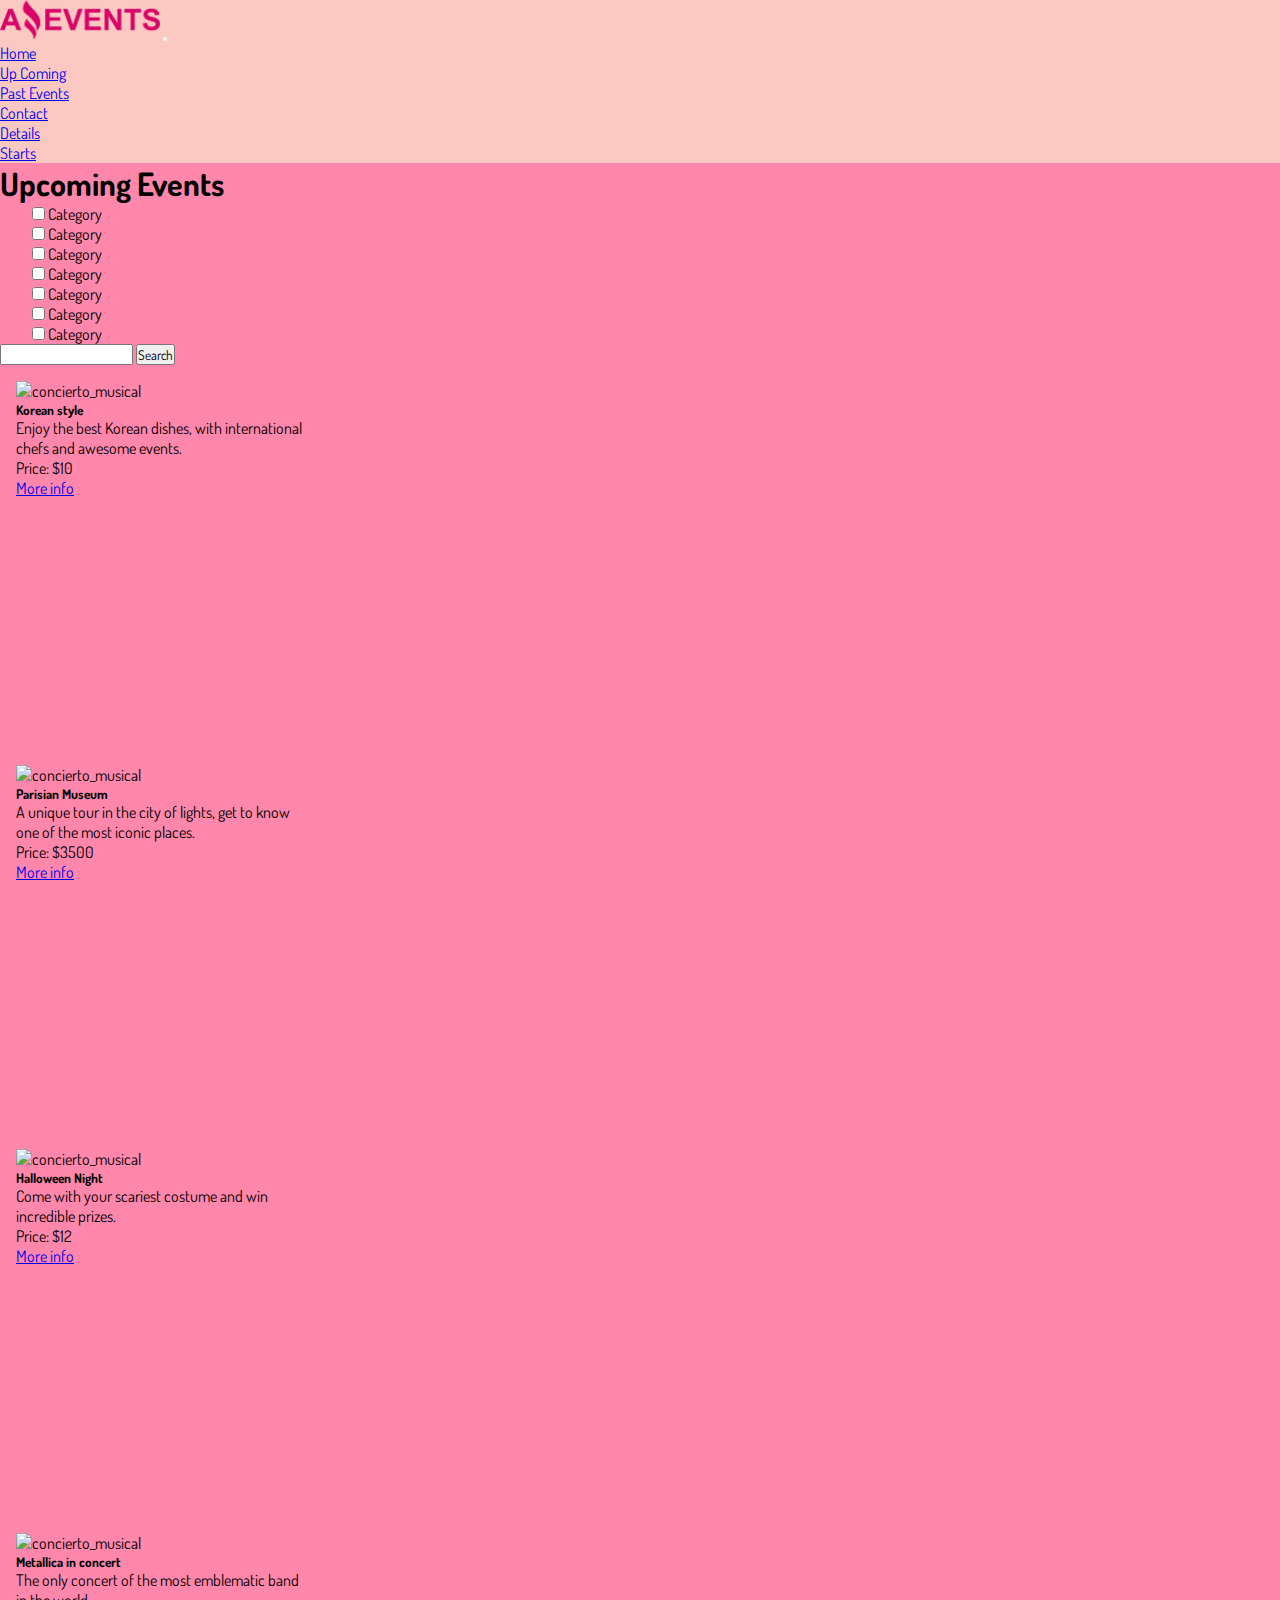
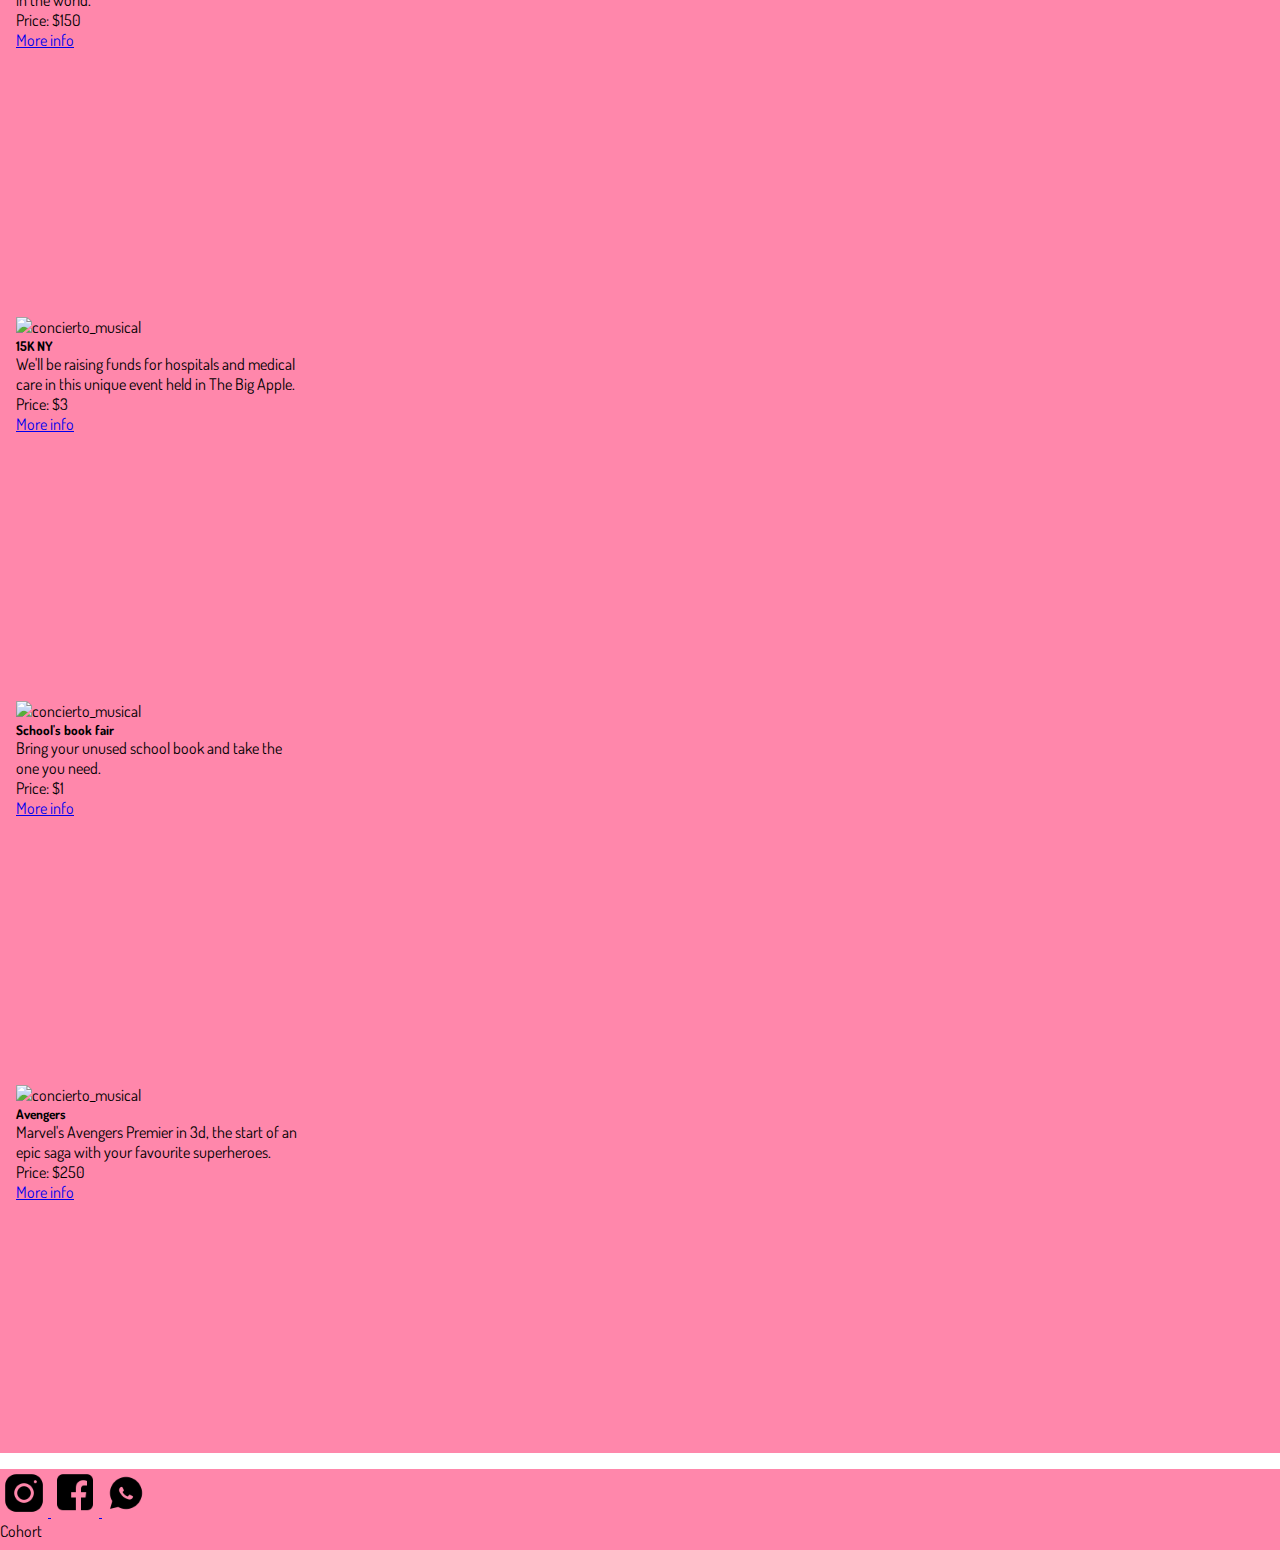
==== comingevent.html @ 0f0c8022 "primer cambio de la task2" ====
<!DOCTYPE html>
<html lang="en">

<head>
    <meta charset="UTF-8">
    <meta http-equiv="X-UA-Compatible" content="IE=edge">
    <meta name="viewport" content="width=device-width, initial-scale=1.0">
    <title>Coming Events</title>
    <link rel="shortcut icon" href="./Recursos Amazing Events/Logo Amazing Events.png" type="image/x-icon">
    <link rel="stylesheet" href="./style.css">
    <link href="https://cdn.jsdelivr.net/npm/bootstrap@5.2.3/dist/css/bootstrap.min.css" rel="stylesheet"
        integrity="sha384-rbsA2VBKQhggwzxH7pPCaAqO46MgnOM80zW1RWuH61DGLwZJEdK2Kadq2F9CUG65" crossorigin="anonymous">
    <link rel="preconnect" href="https://fonts.googleapis.com">
    <link rel="preconnect" href="https://fonts.gstatic.com" crossorigin>
    <link href="https://fonts.googleapis.com/css2?family=Dosis&display=swap" rel="stylesheet">
</head>

<body>
    <!-- heder -->
    <header class="color">
        <nav class="navbar navbar-expand-lg bg-light">
            <div class="container-fluid">
                <a class="navbar-brand" href="#"><img src="./Recursos Amazing Events/Logo Amazing Events.png"
                        alt="logo"></a>
                <button class="navbar-toggler" type="button" data-bs-toggle="collapse"
                    data-bs-target="#navbarNavDropdown" aria-controls="navbarNavDropdown" aria-expanded="false"
                    aria-label="Toggle navigation">
                    <span class="navbar-toggler-icon"></span>
                </button>
                <div class="collapse navbar-collapse" id="navbarNavDropdown">
                    <ul class="navbar-nav">
                        <li class="nav-item">
                            <a class="nav-link active" aria-current="page" href="./index.html">Home</a>
                        </li>
                        <li class="nav-item">
                            <a class="nav-link" href="#">Up Coming</a>
                        </li>
                        <li class="nav-item">
                            <a class="nav-link" href="./pastevents.html">Past Events</a>
                        </li>
                        <li class="nav-item">
                            <a class="nav-link" href="./contact.html">Contact</a>
                        </li>
                        <li class="nav-item">
                            <a class="nav-link" href="./details.html">Details</a>
                        </li>
                        <li class="nav-item">
                            <a class="nav-link" href="./starts.html">Starts</a>
                        </li>
                        <!-- <li class="nav-item dropdown">
                  <a class="nav-link dropdown-toggle" href="#" role="button" data-bs-toggle="dropdown"
                    aria-expanded="false">
                    Dropdown link
                  </a>
                  <ul class="dropdown-menu">
                    <li><a class="dropdown-item" href="#">Action</a></li>
                    <li><a class="dropdown-item" href="#">Another action</a></li>
                    <li><a class="dropdown-item" href="#">Something else here</a></li>
                  </ul>
                </li> -->
                    </ul>
                </div>
            </div>
        </nav>
    </header>
    <main>
        <!-- carrusel -->
        <div class="w-100">
            <div id="carouselPage" class="carousel slide">
                <div class="carousel-inner">
                    <section class="carousel-item active">
                        <h1 class="d-flex justify-content-center align-items-center">Upcoming Events </h1>
                    </section>
                </div>
                <span class="carousel-control-prev" role="button" data-bs-target="#carouselPage">
                    <a href="./index.html">
                        <span class="carousel-control-prev-icon" aria-hidden="true"></span>
                    </a>
                </span>
                <span class="carousel-control-next" data-bs-target="#carouselPage">
                    <a href="./pastevents.html"><span class="carousel-control-next-icon" aria-hidden="true"></span>
                    </a>
                </span>
            </div>
        </div>
        <!-- checks -->
        <div class="d-flex align-items-center justify-content-around">
            <div class="form-check d-flex flex-column flex-md-row column-gap-5 ms-4">
                <div class="category">
                    <input class="form-check-input" type="checkbox" value="" id="checkbox_categories">
                    <label class="form-check-label" for="checkbox_categories">Category</label>
                </div>
                <div class="category">
                    <input class="form-check-input" type="checkbox" value="" id="checkbox_categories2">
                    <label class="form-check-label" for="checkbox_categories2">Category</label>
                </div>
                <div class="category">
                    <input class="form-check-input" type="checkbox" value="" id="checkbox_categories3">
                    <label class="form-check-label" for="checkbox_categories3">Category</label>
                </div>
                <div class="category">
                    <input class="form-check-input" type="checkbox" value="" id="checkbox_categories4">
                    <label class="form-check-label" for="checkbox_categories4">Category</label>
                </div>
                <div class="category">
                    <input class="form-check-input" type="checkbox" value="" id="checkbox_categories4">
                    <label class="form-check-label" for="checkbox_categories4">Category</label>
                </div>
                <div class="category">
                    <input class="form-check-input" type="checkbox" value="" id="checkbox_categories4">
                    <label class="form-check-label" for="checkbox_categories4">Category</label>
                </div>
                <div class="category">
                    <input class="form-check-input" type="checkbox" value="" id="checkbox_categories4">
                    <label class="form-check-label" for="checkbox_categories4">Category</label>
                </div>
            </div>
            <form class="d-flex p-4 gap-3" role="search">
                <input type="search" id="form_search" class="form-control " aria-label="Search">
                <button type="submit" class="btn btn-secondary">Search</button>
            </form>
        </div>
        <!-- cards -->
        </div>
        <div class="d-flex column-gap-5 row-gap-4 justify-content-center flex-wrap mt-5 p-4 p-sm-5"
            id="containerAllCardsUpComing">
        </div>

        </div>

        </div>

        </div>

    </main>

    <footer class=" d-flex align-items-center">
        <nav class="navbar w-100 mw-100">
            <div class="d-flex align-items-center justify-content-center ms-4">
                <a href="#">
                    <img class="width_footer_logos icono" src="./Recursos Amazing Events/icons8-instagram-64.png"
                        alt="instagram_logo">
                </a>
                <a class="" href="#">
                    <img class="width_footer_logos icono" src="./Recursos Amazing Events/icons8-facebook-64.png"
                        alt="facebook_logo">
                </a>
                <a class="" href="#">
                    <img class="width_footer_logos icono" src="./Recursos Amazing Events/icons8-whatsapp-64.png"
                        alt="whatsapp_logo">
                </a>
            </div>
            <p class="cohort_footer mb-0 me-5">Cohort</p>
        </nav>
    </footer>
    <script src="./data.js"></script>
    <script src="./comingevent.js"></script>
    <script src="https://cdn.jsdelivr.net/npm/bootstrap@5.2.3/dist/js/bootstrap.bundle.min.js"
        integrity="sha384-kenU1KFdBIe4zVF0s0G1M5b4hcpxyD9F7jL+jjXkk+Q2h455rYXK/7HAuoJl+0I4"
        crossorigin="anonymous"></script>
</body>

</html>
---- style.css ----
.img1 {
    width: 8rem;
}
*{
    padding: 0;
    margin: 0;
    box-sizing: border-box;
    font-family: 'Dosis', sans-serif;
}


img{
    width: 10rem;
}

header{
    min-height: 9vh;
}

main{
    background-color: rgb(255, 135, 171);
    min-height: 82vh;
}

footer{
    min-height: 9vh;
    background-color:rgb(255, 135, 171) ;
}
.icono {
    width: 3rem;
}
.category {
    margin-left: 2rem;
}
.card{
    margin: 1rem;
}
.atr {
    margin-top: 100rem;
}
.color {
    background-color: rgb(252, 200, 194);
}
.search{
    width: 70%;
}
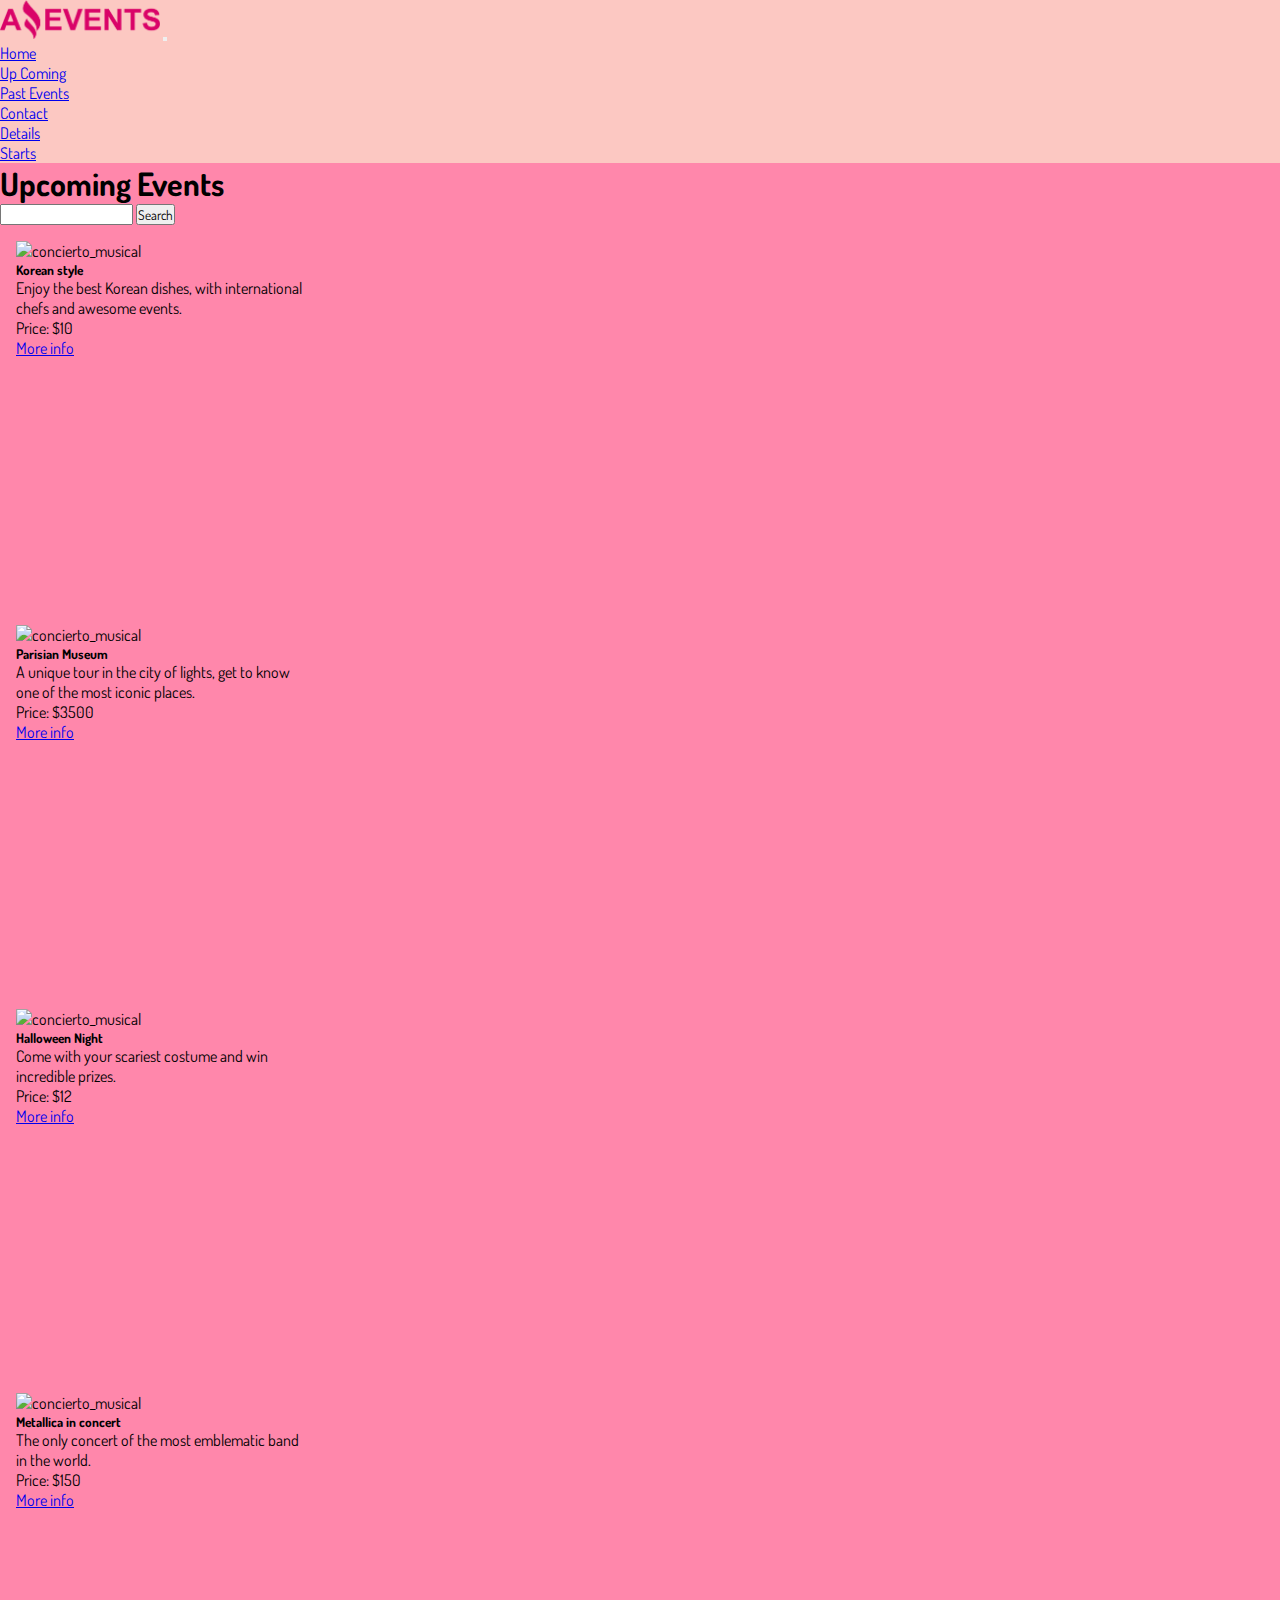
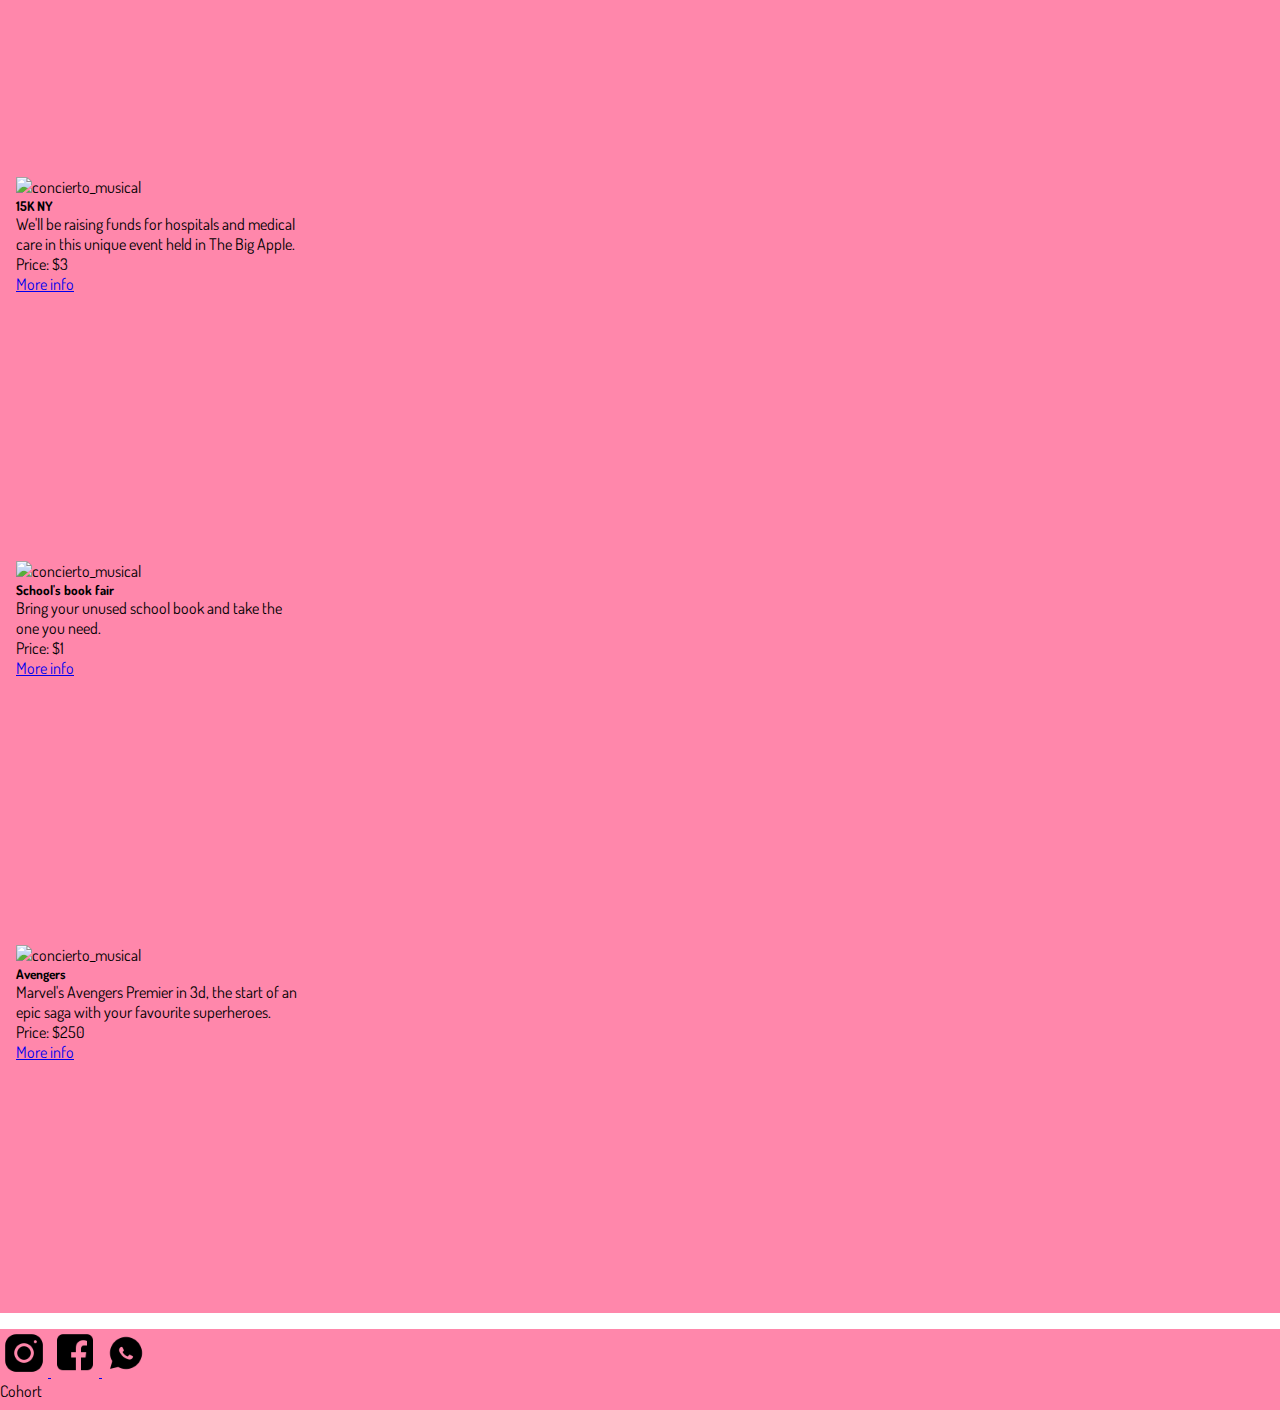
==== commit d0d8801a: "new file and commit" ====
--- a/comingevent.html
+++ b/comingevent.html
@@ -84,40 +84,12 @@
             </div>
         </div>
         <!-- checks -->
-        <div class="d-flex align-items-center justify-content-around">
-            <div class="form-check d-flex flex-column flex-md-row column-gap-5 ms-4">
-                <div class="category">
-                    <input class="form-check-input" type="checkbox" value="" id="checkbox_categories">
-                    <label class="form-check-label" for="checkbox_categories">Category</label>
-                </div>
-                <div class="category">
-                    <input class="form-check-input" type="checkbox" value="" id="checkbox_categories2">
-                    <label class="form-check-label" for="checkbox_categories2">Category</label>
-                </div>
-                <div class="category">
-                    <input class="form-check-input" type="checkbox" value="" id="checkbox_categories3">
-                    <label class="form-check-label" for="checkbox_categories3">Category</label>
-                </div>
-                <div class="category">
-                    <input class="form-check-input" type="checkbox" value="" id="checkbox_categories4">
-                    <label class="form-check-label" for="checkbox_categories4">Category</label>
-                </div>
-                <div class="category">
-                    <input class="form-check-input" type="checkbox" value="" id="checkbox_categories4">
-                    <label class="form-check-label" for="checkbox_categories4">Category</label>
-                </div>
-                <div class="category">
-                    <input class="form-check-input" type="checkbox" value="" id="checkbox_categories4">
-                    <label class="form-check-label" for="checkbox_categories4">Category</label>
-                </div>
-                <div class="category">
-                    <input class="form-check-input" type="checkbox" value="" id="checkbox_categories4">
-                    <label class="form-check-label" for="checkbox_categories4">Category</label>
-                </div>
-            </div>
-            <form class="d-flex p-4 gap-3" role="search">
-                <input type="search" id="form_search" class="form-control " aria-label="Search">
-                <button type="submit" class="btn btn-secondary">Search</button>
+        <div class="container d-flex flex-column col-12 flex-md-row align-items-center justify-content-lg-center align-items-lg-center">
+            <div id="#containerCategory" class="form-check d-flex flex-wrap flex-sm-col flex-lg-row col-12 col-sm-12 col-md-6 col-lg-6 p-sm-0 p-lg-2 align-items-center justify-content-center gap-5 gap-md-4">
+            </div>           
+            <form class="col-12 col-sm-12 col-md-6 col-lg-6 d-flex p-4 p-md-0 gap-3" role="search">
+                <input type="search" id="form_search" class="form-control" aria-label="Search">
+                <button type="submit" class="btn btn-secondary">Search</button>           
             </form>
         </div>
         <!-- cards -->
